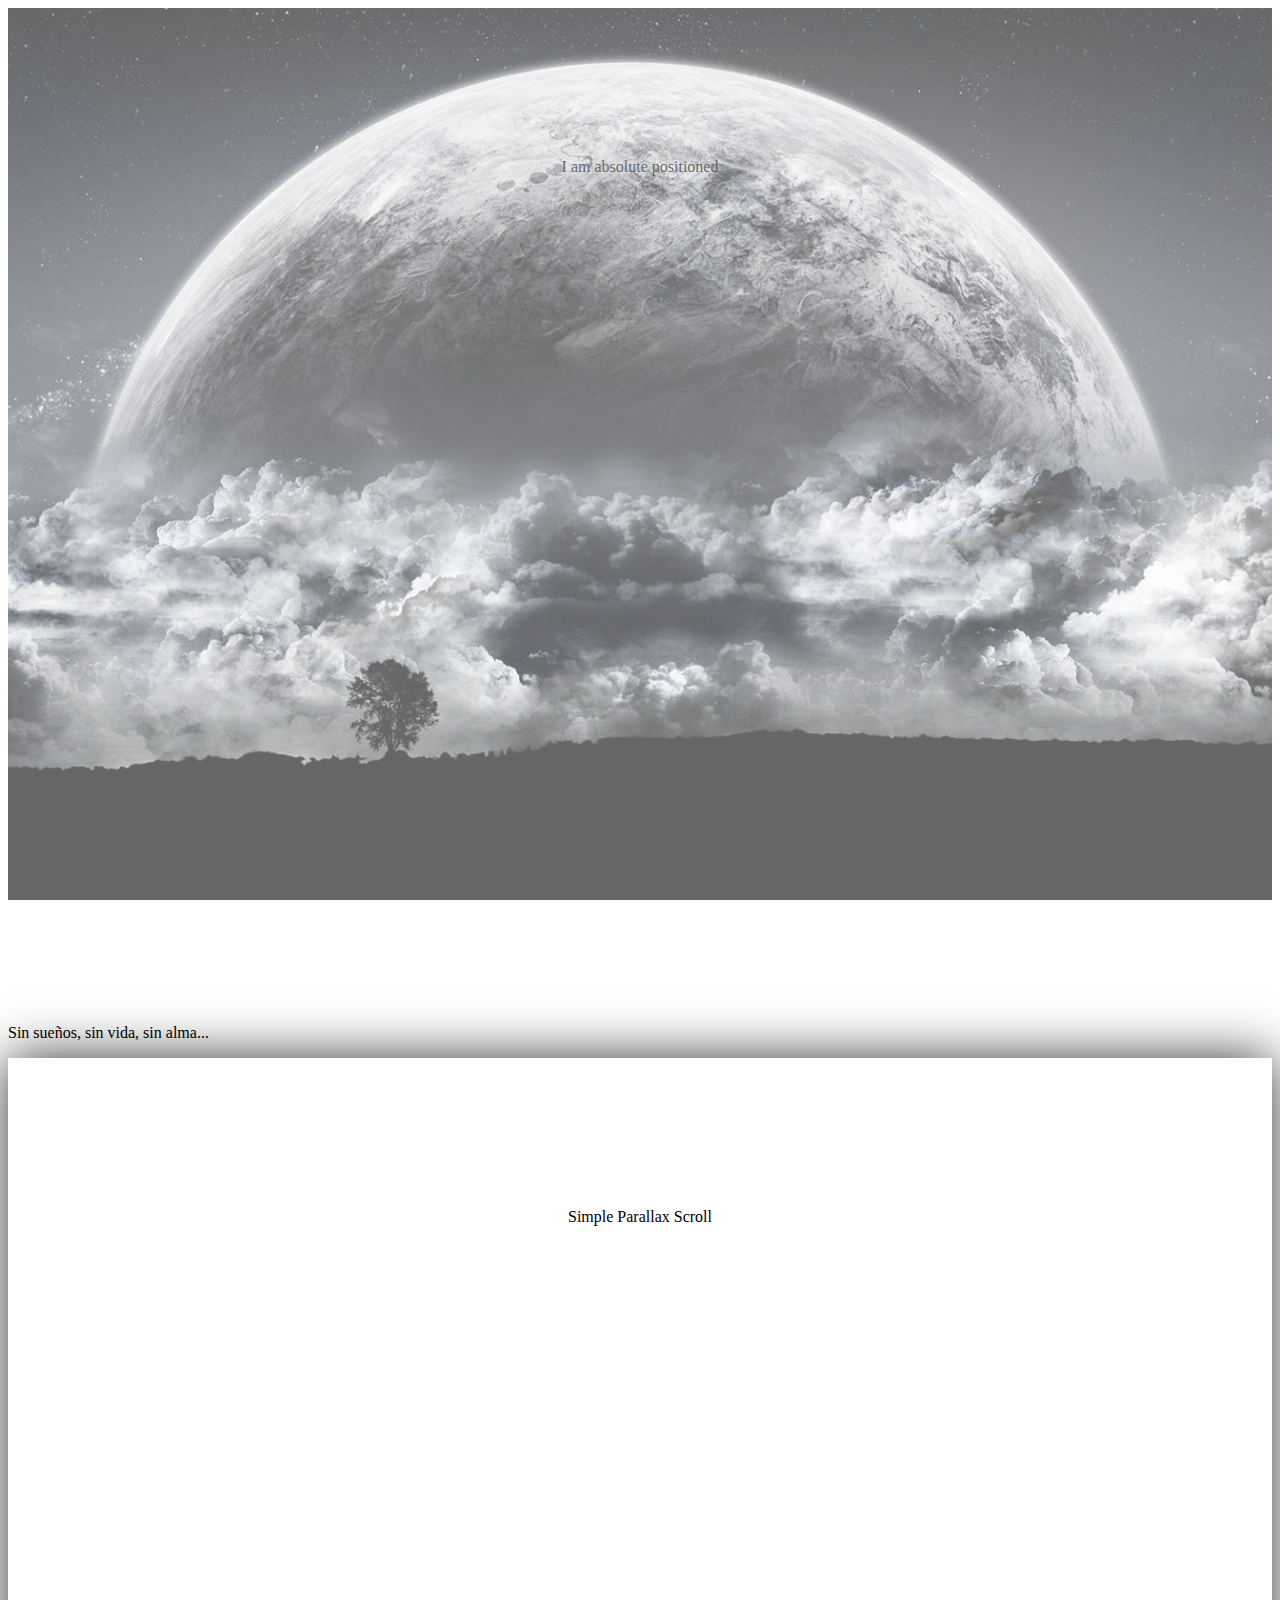
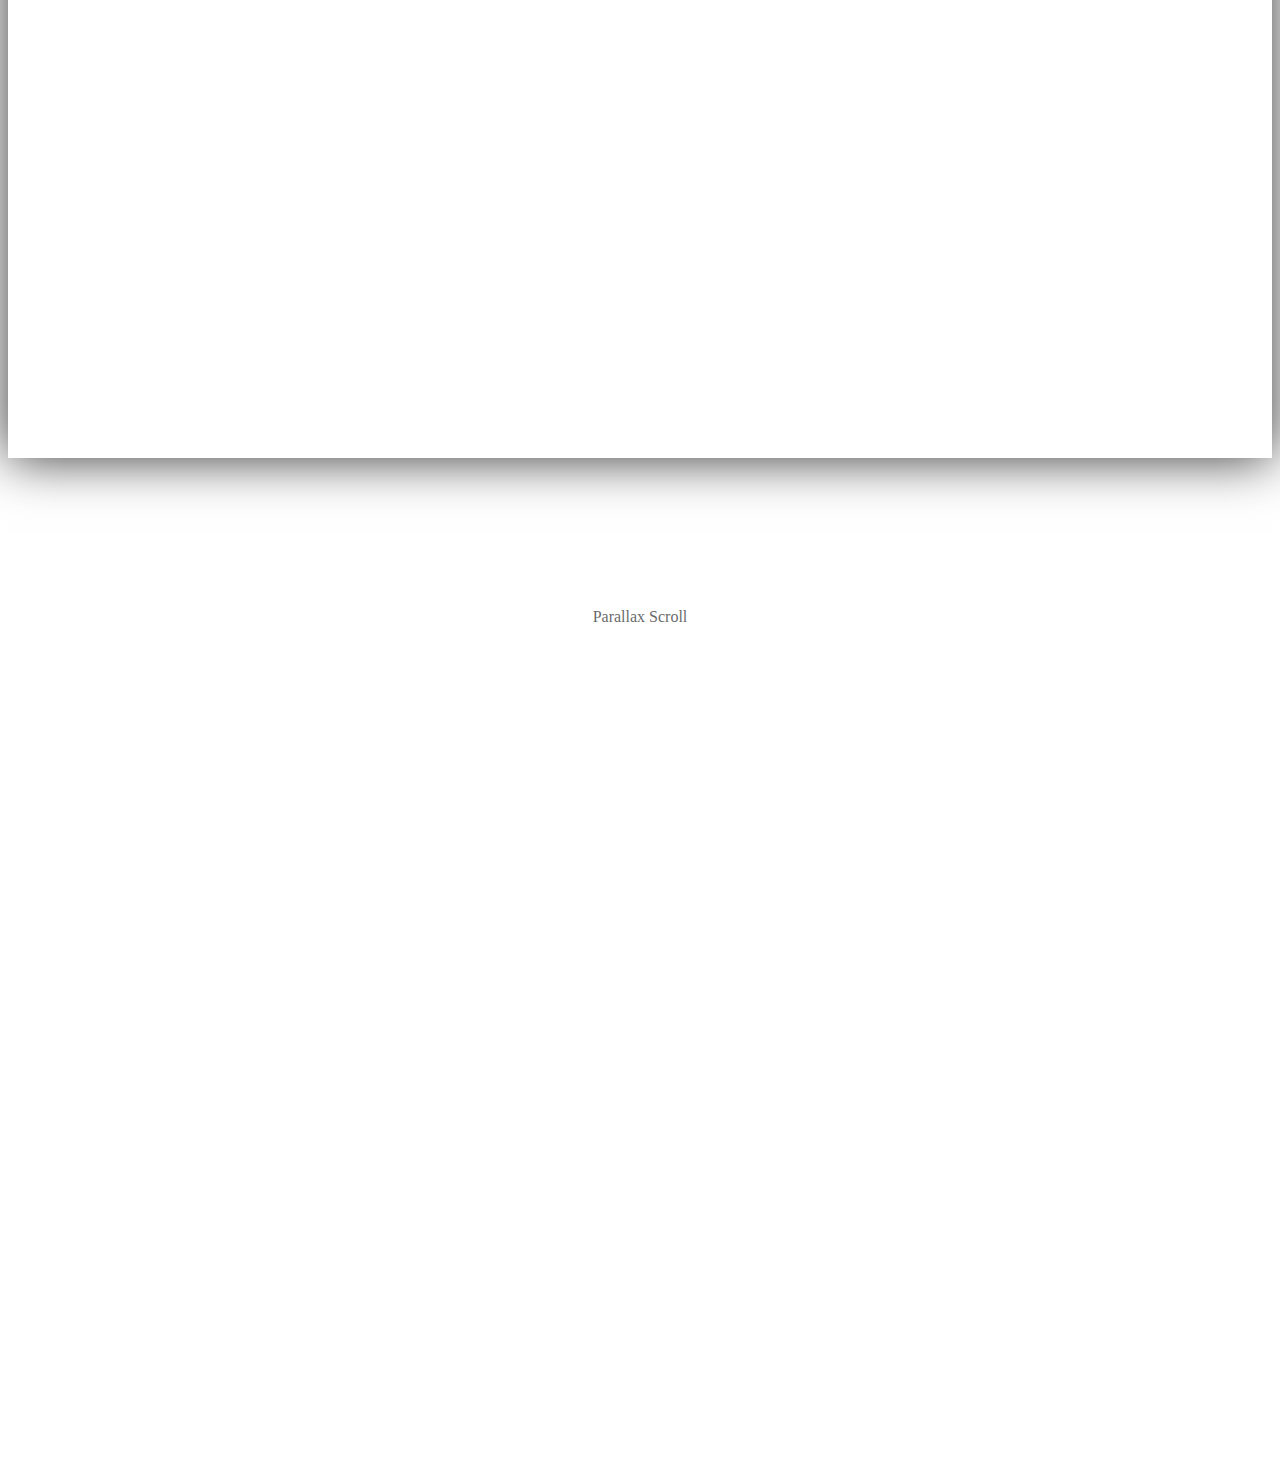
==== LandingPage/index.html @ 34ca6906 "Subiendo..." ====
<!DOCTYPE html>
<html lang="en">
<head>
	<meta charset="UTF-8">
	<title>Document</title>
	<link rel="stylesheet" type="text/css" href="style.css">

</head>
<body>
	<div id="skrollr-body">
		<section id="home" data-type="background" data-speed="10" class="pages">     
	         <article>I am absolute positioned</article>
	    </section> 
	      
	     <div class="gap gap-100" style="background-image:url(images/kitteh1.jpg);"></div>
		<div class="content" id="bacons">
			<p>Sin sueños, sin vida, sin alma...</p>
			<section id="about" data-type="background" data-speed="10" class="pages">
			         <article>Simple Parallax Scroll</article>
			</section>
		</div>

		<section id="home" data-type="background" data-speed="10" class="pages">
		         <article> Parallax Scroll</article>
		</section>
	</div>

	<!--<div data-0="transform:translate(0,0%);" data-100p="transform:translate(0,-100%);"></div>

	<div data-0="transform:translate(0,100%);" data-100p="transform:translate(0,0%)" data-_box-100p="" data-_box-200p="transform:translate(0,-100%)">
		<div class="box" data-100p="width:0%;" data-_box-100p="width:100%">
			
		</div>
	</div>

	<div data-_box-100p="transform:translate(0,100%);" data-_box-200p="transform:translate(0,0%);"></div>-->

	<script type="text/javascript" src="skrollr-master/dist/skrollr.min.js"></script>

	<script type="text/javascript">
	skrollr.init({
		constants: {
			box: '150p'
		}
	});
	</script>
   
</body>
</html>
---- LandingPage/style.css ----
/** {
		margin:0;
		padding:0;
	}

	html, body {
		width:100%;
		height:100%;
	}

	body {font-family:sans-serif;}

	body > div {
		position:fixed;
		top:0;
		left:0;
		width:100%;
		height:100%;
		background:transparent center no-repeat;
		background-size:cover;
	}

	body > div:nth-child(1) {
		background-image: url(img/img1.jpg);
		 opacity:0.6;
	}

	body > div:nth-child(2) {
		background:#0099CC;
		overflow:hidden;
	}

	body > div:nth-child(3) {
		background: #AA66CC;
		overflow:hidden;
	}

	.box {
		position:absolute;
		left:0;
		height:100%;
		background:#09f;
	}

	p {margin:1em 0;}*/

#home { 
  background:  url(img/img1.jpg) 50% 0 repeat fixed; min-height: 1000px; 
  height: 1000px; 
  margin: 0 auto; 
  width: 100%; 
  max-width: 1920px; 
  position: relative; 
  opacity:0.6;
}
 
#home article { 
  height: 458px; 
  position: absolute; 
  text-align: center; 
  top: 150px; 
  width: 100%; 
}
 
#about { 
  background: url(img/img2.jpg) 50% 0 repeat fixed; min-height: 1000px; 
  height: 1000px; 
  margin: 0 auto; 
  width: 100%; 
  max-width: 1920px; 
  position: relative; 
  -webkit-box-shadow: 0 0 50px rgba(0,0,0,0.8);
  box-shadow: 0 0 50px rgba(0,0,0,0.8);
}
 
#about article { 
  height: 458px; 
  position: absolute; 
  text-align: center; 
  top: 150px; 
  width: 100%; 
}
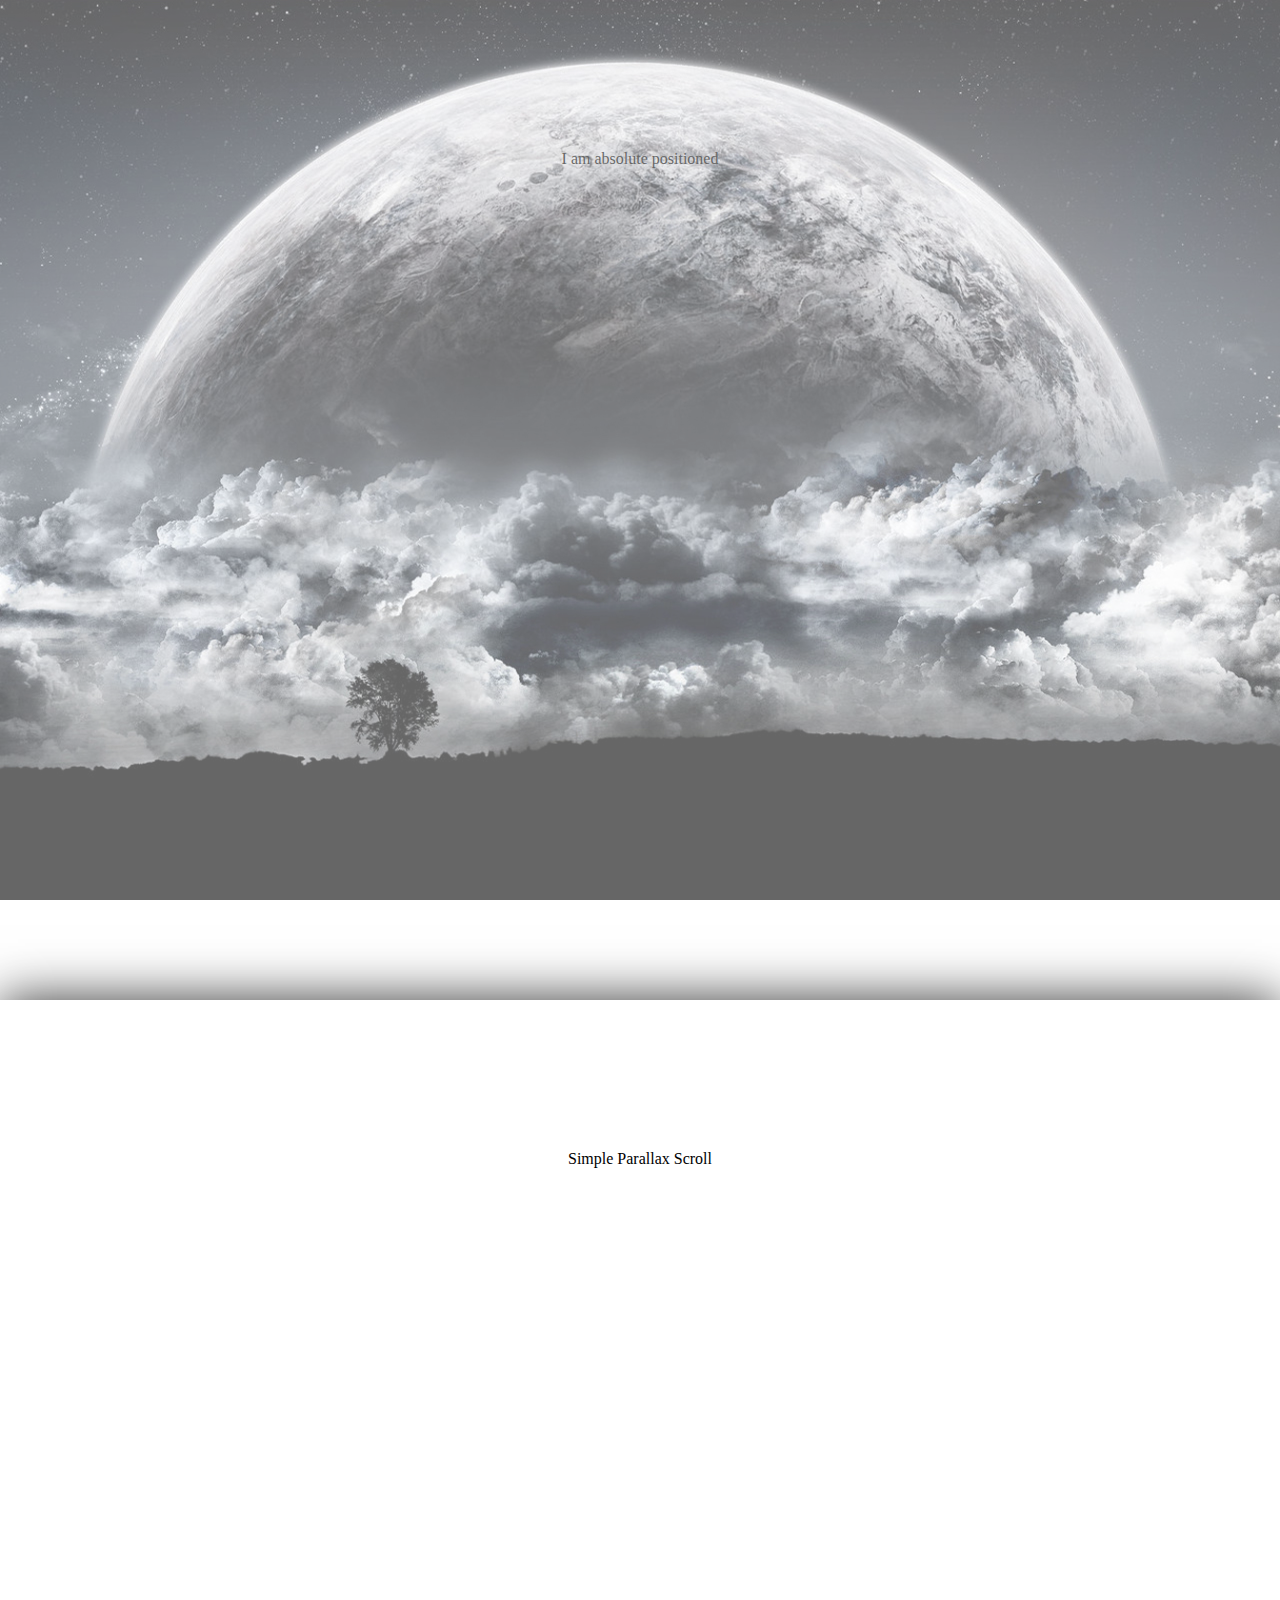
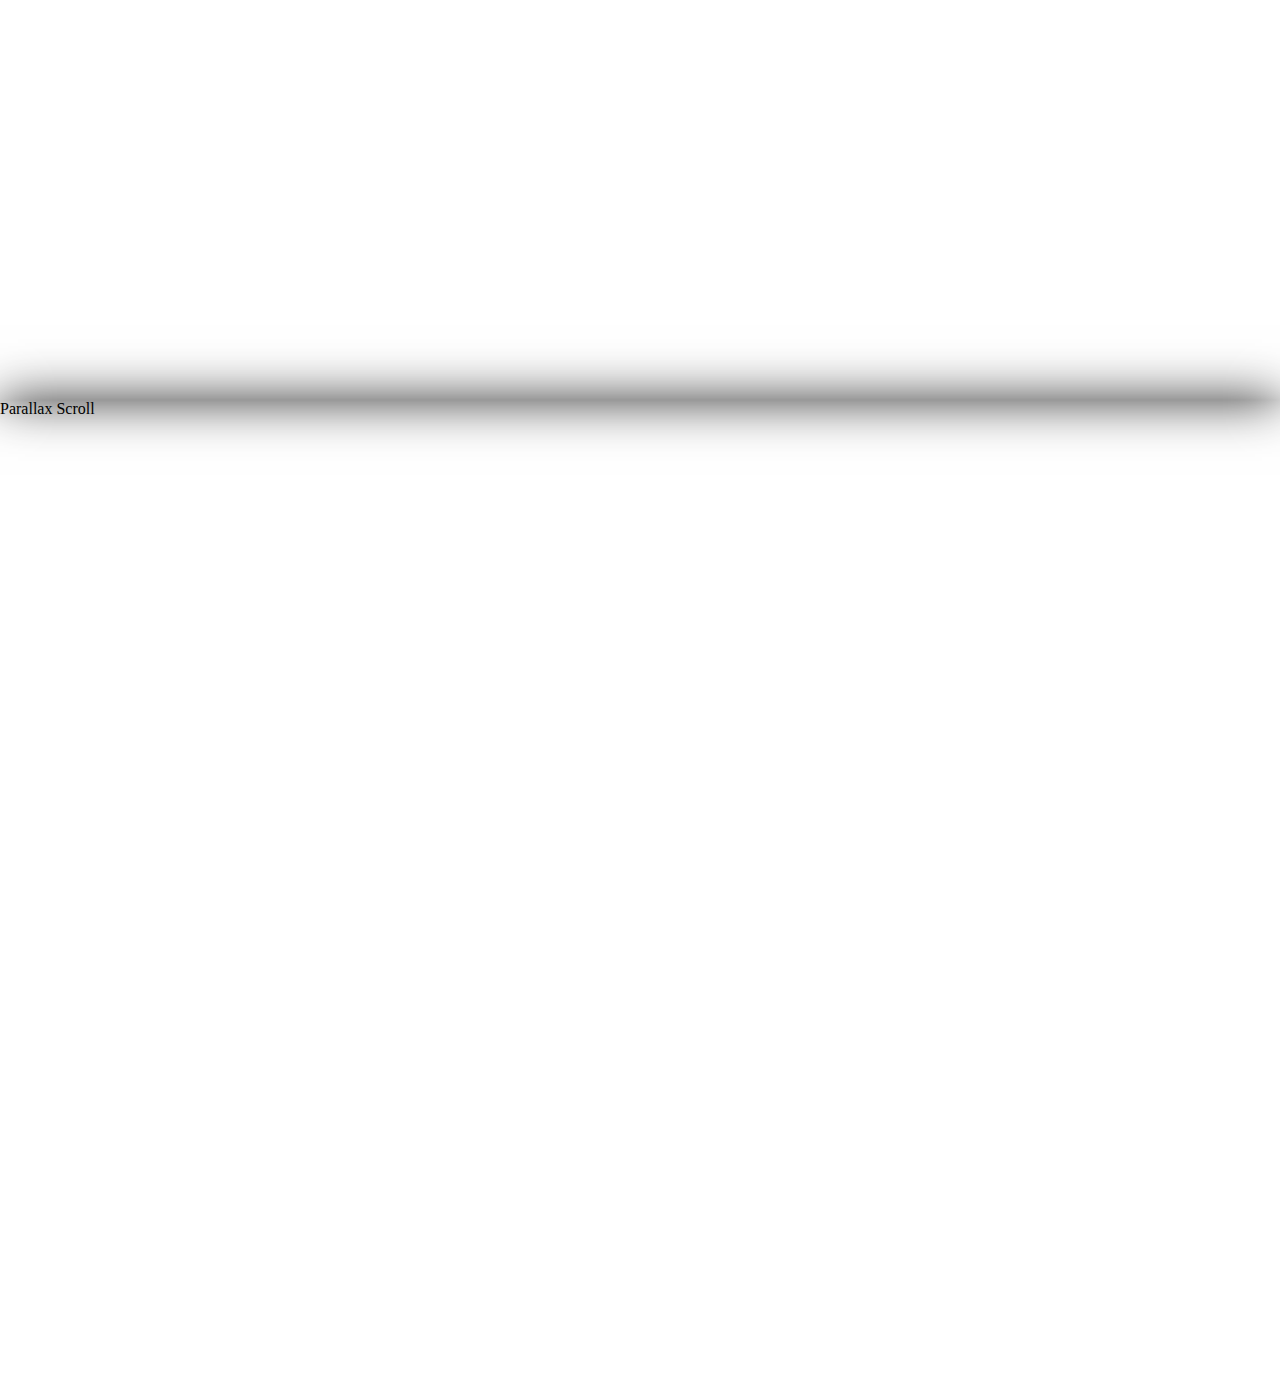
==== commit bb61e122: "Organizando" ====
--- a/LandingPage/index.html
+++ b/LandingPage/index.html
@@ -2,48 +2,25 @@
 <html lang="en">
 <head>
 	<meta charset="UTF-8">
-	<title>Document</title>
+	<title>Hablando con las Manos</title>
+
 	<link rel="stylesheet" type="text/css" href="style.css">
+	<link rel="icon" type="image/x-icon" href="img/logo.png">
 
 </head>
 <body>
-	<div id="skrollr-body">
-		<section id="home" data-type="background" data-speed="10" class="pages">     
-	         <article>I am absolute positioned</article>
-	    </section> 
-	      
-	     <div class="gap gap-100" style="background-image:url(images/kitteh1.jpg);"></div>
-		<div class="content" id="bacons">
-			<p>Sin sueños, sin vida, sin alma...</p>
-			<section id="about" data-type="background" data-speed="10" class="pages">
-			         <article>Simple Parallax Scroll</article>
-			</section>
-		</div>
 
-		<section id="home" data-type="background" data-speed="10" class="pages">
-		         <article> Parallax Scroll</article>
-		</section>
-	</div>
+	<section id="home" data-type="background" data-speed="10" class="pages">     
+	    <article>I am absolute positioned</article>
+	</section> 
+			
+	<section id="feat" data-type="background" data-speed="10" class="pages">
+	 	<article>Simple Parallax Scroll</article>
+	</section>
 
-	<!--<div data-0="transform:translate(0,0%);" data-100p="transform:translate(0,-100%);"></div>
-
-	<div data-0="transform:translate(0,100%);" data-100p="transform:translate(0,0%)" data-_box-100p="" data-_box-200p="transform:translate(0,-100%)">
-		<div class="box" data-100p="width:0%;" data-_box-100p="width:100%">
-			
-		</div>
-	</div>
-
-	<div data-_box-100p="transform:translate(0,100%);" data-_box-200p="transform:translate(0,0%);"></div>-->
-
-	<script type="text/javascript" src="skrollr-master/dist/skrollr.min.js"></script>
-
-	<script type="text/javascript">
-	skrollr.init({
-		constants: {
-			box: '150p'
-		}
-	});
-	</script>
+	<section id="about" data-type="background" data-speed="10" class="pages">
+		<article> Parallax Scroll</article>
+	</section>
    
 </body>
 </html>--- a/LandingPage/style.css
+++ b/LandingPage/style.css
@@ -1,56 +1,15 @@
-
-/** {
-		margin:0;
-		padding:0;
-	}
-
-	html, body {
-		width:100%;
-		height:100%;
-	}
-
-	body {font-family:sans-serif;}
-
-	body > div {
-		position:fixed;
-		top:0;
-		left:0;
-		width:100%;
-		height:100%;
-		background:transparent center no-repeat;
-		background-size:cover;
-	}
-
-	body > div:nth-child(1) {
-		background-image: url(img/img1.jpg);
-		 opacity:0.6;
-	}
-
-	body > div:nth-child(2) {
-		background:#0099CC;
-		overflow:hidden;
-	}
-
-	body > div:nth-child(3) {
-		background: #AA66CC;
-		overflow:hidden;
-	}
-
-	.box {
-		position:absolute;
-		left:0;
-		height:100%;
-		background:#09f;
-	}
-
-	p {margin:1em 0;}*/
+*{
+	margin:0;
+	padding:0;
+}
 
 #home { 
-  background:  url(img/img1.jpg) 50% 0 repeat fixed; min-height: 1000px; 
+  background:  url(img/img1.jpg) 50% 0 repeat fixed;
+  min-height: 1000px; 
   height: 1000px; 
-  margin: 0 auto; 
+  /*margin: 0 auto; */
   width: 100%; 
-  max-width: 1920px; 
+ /* max-width: 1920px;*/
   position: relative; 
   opacity:0.6;
 }
@@ -63,21 +22,35 @@
   width: 100%; 
 }
  
-#about { 
-  background: url(img/img2.jpg) 50% 0 repeat fixed; min-height: 1000px; 
+#feat { 
+  background: url(img/img2.jpg) 50% 0 repeat fixed; 
+  min-height: 1000px; 
   height: 1000px; 
-  margin: 0 auto; 
+  /*margin: 0 auto; */
   width: 100%; 
-  max-width: 1920px; 
+  /*max-width: 1920px; */
   position: relative; 
   -webkit-box-shadow: 0 0 50px rgba(0,0,0,0.8);
   box-shadow: 0 0 50px rgba(0,0,0,0.8);
 }
  
-#about article { 
+#feat article { 
   height: 458px; 
   position: absolute; 
   text-align: center; 
   top: 150px; 
   width: 100%; 
-}+}
+
+#about{
+  background: url(img/img1.jpg) 50% 0 repeat fixed; 
+  min-height: 1000px; 
+  height: 1000px; 
+  /*margin: 0 auto; */
+  width: 100%; 
+ /* max-width: 1920px; */
+  position: relative; 
+  -webkit-box-shadow: 0 0 50px rgba(0,0,0,0.8);
+  box-shadow: 0 0 50px rgba(0,0,0,0.8);
+}
+
